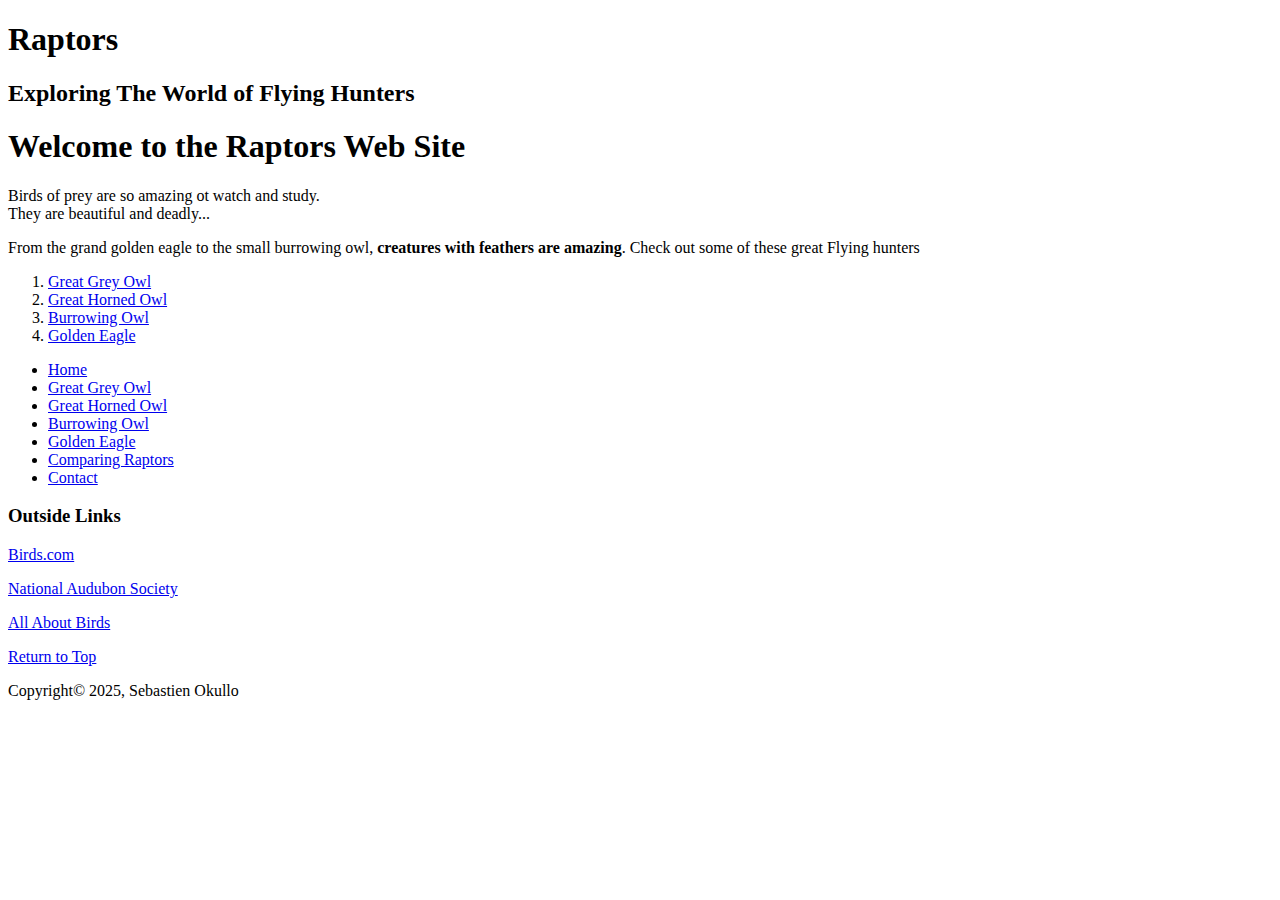
==== index.html @ ee775d19 "Add files via upload" ====
<!DOCTYPE html>
<html lang="en">
<head>
    <meta charset="UTF-8">
    <meta name="viewport" content="width=device-width, initial-scale=1.0">
    <title>Raptors: Birds of Prey</title>
    <meta name="description" content=" Raptors: photos and descriptions of several birds of prey." />
    <meta name="keywords" content="bird, feathered hunters, birds of prey, owl, eagle" />
    <meta name="author" content="your name here!" />
    <meta name = "copyright" content="Compuscholar, Inc."/>
    <meta name="rating" content="general" />
    <link rel="stylesheet" href="SiteStyle/style.css">
</head>
<body>
    <div id="edges">

    <div id="banner">
        <h1>Raptors</h1>
        <h2>Exploring The World of Flying Hunters</h2>
    </div><!-- end of banner -->

    <div id="main_content">
        <h1>Welcome to the Raptors Web Site</h1>
        <p>Birds of prey are so amazing ot watch and study.<br>
        They are beautiful and deadly...</p>
        <p>From the grand golden eagle to the small burrowing owl, <strong>creatures with feathers are amazing</strong>. Check out some of these great Flying hunters</p>

        <ol>
            <li><a href="great_grey_owl.html">Great Grey Owl</a></li>
            <li><a href="great_horned_owl.html">Great Horned Owl</a></li>
            <li><a href="burrowing_owl.html">Burrowing Owl</a></li>
            <li><a href="golden_eagle.html">Golden Eagle</a></li>
        </ol>


       
    </div><!-- end of main_content-->

    <div id="sidebar">
        <div id="navigation">
            <ul>
                <li><a href= "index.html">Home</a></li>
                <li><a href= "great_grey_owl.html">Great Grey Owl</a></li>
                <li><a href= "great_horned_owl.html">Great Horned Owl</a></li>
                <li><a href= "burrowing_owl.html">Burrowing Owl</a></li>
                <li><a href= "golden_eagle.html">Golden Eagle</a></li>
                <li><a href= "comparison.html">Comparing Raptors</a></li>
                <li><a href= "mailto:info&#64;mywebsite.com">Contact</a></li>
            </ul>
        </div><!-- end of navigation-->
        <h3>Outside Links</h3>
        <p><a href="https://www.birds.com/" target="_blank">Birds.com</a></p>
        <p><a href="https:// www.audubon.org/" target="_blank">National Audubon Society</a></p>
        <p><a href="https://allaboutbirds.org/" target="_blank">All About Birds</a></p>
     
    </div><!-- end of sidebar-->
    <div id="footer">
        <a href="#top">Return to Top</a>
        <p>Copyright&copy; 2025, Sebastien Okullo</p>
    </div><!-- end of footer-->
</div><!--end of edges-->

    <script src="script.js"></script>    
</body>
</html>
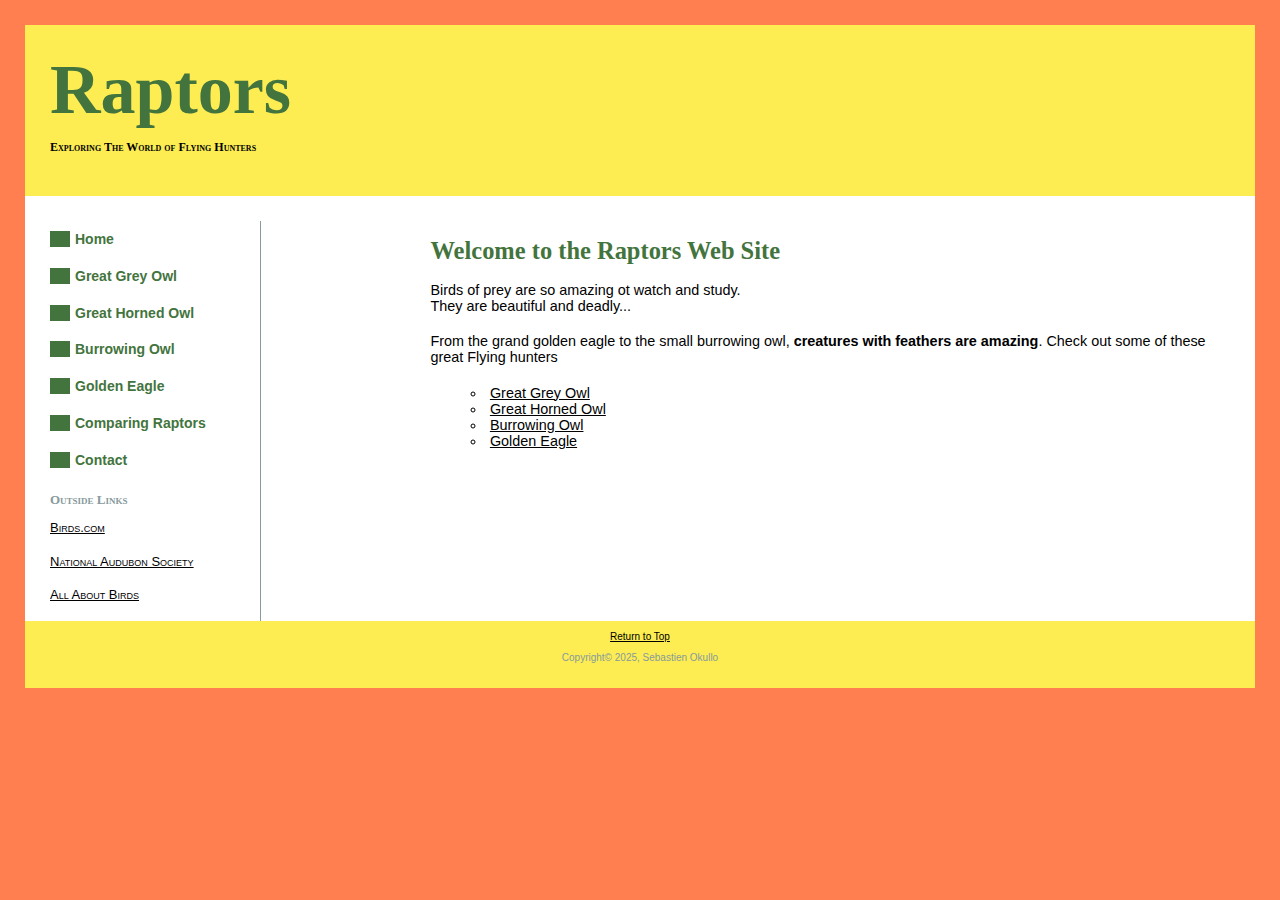
==== commit 86f7917e: "Update index.html" ====
--- a/index.html
+++ b/index.html
@@ -9,7 +9,7 @@
     <meta name="author" content="your name here!" />
     <meta name = "copyright" content="Compuscholar, Inc."/>
     <meta name="rating" content="general" />
-    <link rel="stylesheet" href="SiteStyle/style.css">
+    <link rel="stylesheet" href="sitestyle/style.css">
 </head>
 <body>
     <div id="edges">
@@ -62,4 +62,4 @@
 
     <script src="script.js"></script>    
 </body>
-</html>+</html>
--- a/sitestyle/style.css
+++ b/sitestyle/style.css
@@ -0,0 +1,188 @@
+body{
+    background-color: coral;
+    color: white;
+    font-family: Verdana, Helvetica, Arial, sans-serif;
+    font-size: 0.9em;
+    padding: 0;
+    margin: 0;
+}
+li {
+    list-style-type: circle;
+}
+/*Navigation Bar*/
+#navigation ul{
+    margin: 0px;
+    padding: 0px;
+    font-size: 14px;
+    font-variant: normal;
+}
+#navigation li{
+    list-style-type: none;
+    font-weight: bold;
+    padding-top: 10px;
+    padding-bottom: 10px;
+}
+#navigation a{
+    color: #43743d;
+    text-decoration: none;
+    cursor: pointer;
+    border-left-width: 20px;
+    border-left-style: solid;
+    padding-left: 5px;
+}
+#navigation a:hover{
+    color: #AD9676;
+    text-decoration: none;
+    border-bottom-width: 1px;
+    border-bottom-style: solid;
+    border-bottom-color: #Ad9676;
+    border-left-width: 1PX;
+    Border-left-style: solid;
+    border-left-color: #AD9676;
+    padding-left: 5px;
+}
+/*headlines*/
+h1, h2, h3{
+    font-family: "Times New Roman";
+    font-weight: bold;
+}
+h1{
+    color: #43743D;
+    font-size: 1.7em;
+}
+h2{
+    color: #000000;
+    font-size: 1.2em;
+    border-bottom-width: 1px;
+    border-bottom-style: solid;
+    border-bottom-color: #889A9C;
+}
+h3{ 
+    color: #889A9C;
+    font-size: 1em;
+}
+#edges{
+    background-color: #FFFFFF;
+    color: black;
+    margin: 25px;
+}
+p{
+    padding-bottom: 5px;
+}
+/*hyperlink rules*/
+a:link{
+    color: #000000;
+}
+a:visited{
+    color: #43743D;
+}
+a:hover{
+    color: #80b939;
+}
+a:active{
+    color: #80B939;
+}
+/* Containers*/
+#sidebar {
+    color:#889A9C;
+    font-size:small;
+    font-variant:small-caps;
+    line-height:1.2;
+    padding-right:10px;
+    border-right-width:1px;
+    border-right-color: #889A9C;
+    border-right-style: solid;
+    width: 200px;
+}
+#edges{
+    background-color: #FFFFFF;
+    background-image: url(background.jpg);
+    background-repeat: repeat-y;
+    margin:25px;
+}
+/* Containers */
+#main_content {
+    float: right;
+    width: 65%;
+    margin-top: 25px;
+    margin-right: 25px;
+}
+#main_content li{
+    list-style-image: url(bullet.jpg);
+    list-style-position: inside;
+}
+#sidebar{
+   color: #889A9C;
+   font-size: small;
+   font-variant: small-caps;
+   line-height: 1.2;
+   padding-right: 10px;
+   border-right-style: solid;
+   border-right-width: 1px;
+   border-right-color: #889A9C;
+   width: 200px;
+   float: left;
+   margin-top: 25px;
+   margin-left: 25px;
+}
+#footer {
+   clear: both;
+   margin: 0px;
+   font-size: x-small;
+   text-align: center;
+   color: #889A9C;
+   background-color: #FDED52;
+   padding: 10px;
+}
+/*banner*/
+#banner {
+    text-align: left;
+    margin: 0px;
+    padding: 0px;
+    height: 171px;
+    background-color: #FDED52;
+    background-image: url(banner.jpg);
+    background-repeat: no-repeat;
+    background-position: top right;
+}
+#banner h1{
+    color: #43743d;
+    margin: 0;
+    font-size: 70px;
+    padding-left: 25px;
+    padding-top: 25px;
+}
+#banner h2{
+    color: #000000;
+    border: 0;
+    font-size: 12px;
+    font-variant: small-caps;
+    font-weight: bold;
+    padding-left: 25px;
+}
+/* tables */
+table {
+    border-collapse: collapse;
+    width: 100%;
+    clear: both;
+    text-align: left;
+ }
+ 
+ td, th {
+    border-style: solid;
+    border-width: thin;
+    border-color: #C6C5C5;
+    padding: 5px;
+    font-size: 0.8em;
+ }
+ 
+ caption {
+    color: #593F2E;
+    font-size: 1.2em;
+    border-bottom-width: 1px;
+    border-bottom-style: solid;
+    border-bottom-color: #593F2E;
+    text-align: left;
+    font-weight: bold;
+    margin-bottom: 10px;
+ }